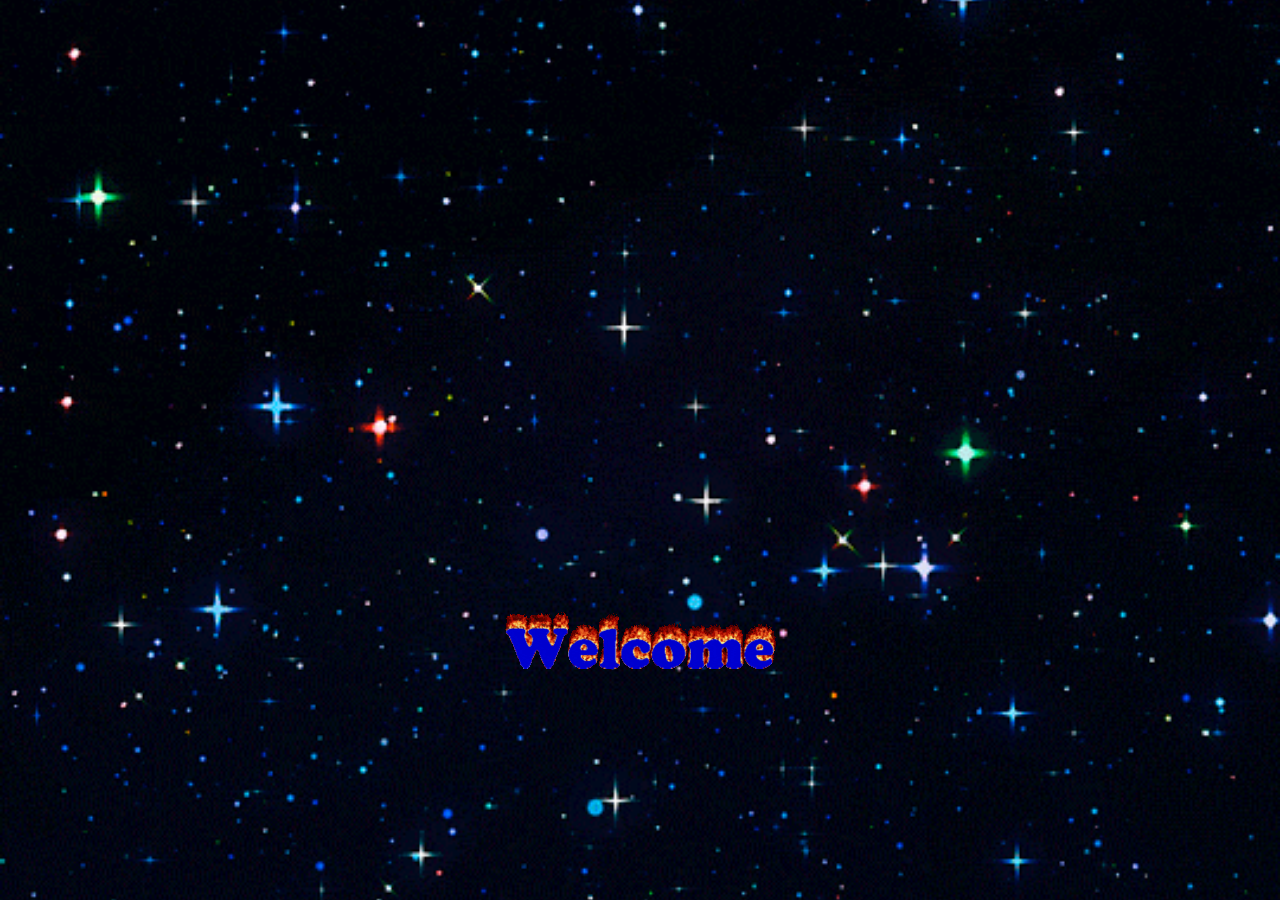
==== index.html @ 8e923eb0 "First commit" ====
<!DOCTYPE html>
<html>
    <head>
        <meta charset="utf-8">
        <meta http-equiv="X-UA-Compatible" content="IE=edge">
        <title>Dylan Lucero</title>
        <meta name="description" content="">
        <meta name="viewport" content="width=device-width, initial-scale=1">

    </head>
    <body>
        <div class="background">
            <div class="welcome">
                <img src="images/welcome.gif">
            </div>
        </div>
    </body>
        <script src="" async defer></script>
        <link rel="stylesheet" href="css/style.css">
</html>
---- css/style.css ----
.welcome{
    padding-top: 25rem;
    display: flex;
    justify-content: center;
    align-items: center;    
}

.background {

    position:absolute;
    top: 0;
    left: 0;
    width: 100%;
    height: 100%;
    background-image: url('../images/bg.gif');
    background-size: cover;
    background-position: center;
}
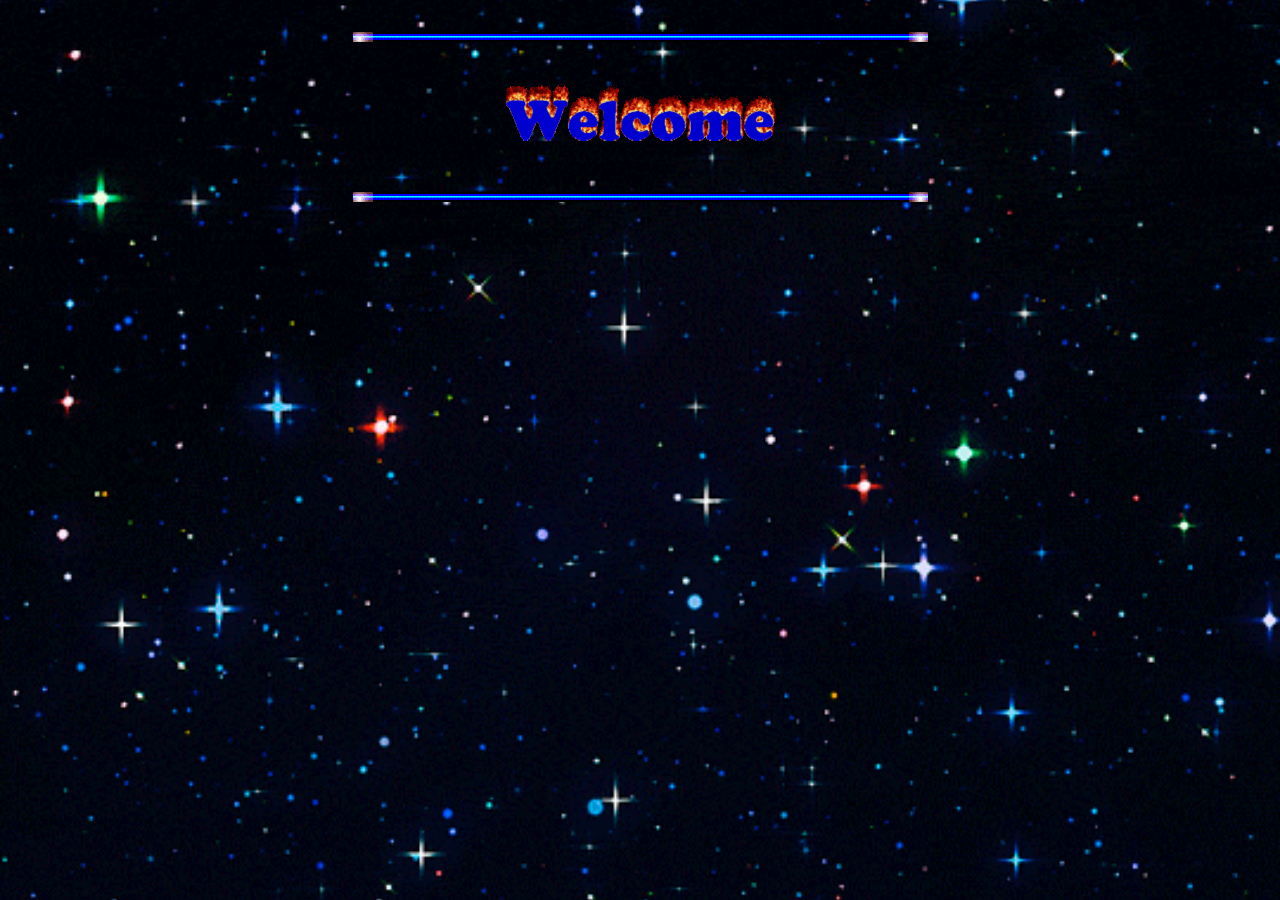
==== commit 57eaced0: "Added some more basic layout" ====
--- a/index.html
+++ b/index.html
@@ -8,12 +8,16 @@
         <meta name="viewport" content="width=device-width, initial-scale=1">
 
     </head>
+
     <body>
         <div class="background">
-            <div class="welcome">
-                <img src="images/welcome.gif">
+            <div class="container">
+                <div class="bar1"><img src="images/line.gif"></div>
+                <div class="welcome"><img src="images/welcome.gif"></div>
+                <div class="bar2"><img src="images/line.gif"></div>
             </div>
         </div>
+
     </body>
         <script src="" async defer></script>
         <link rel="stylesheet" href="css/style.css">
--- a/css/style.css
+++ b/css/style.css
@@ -1,12 +1,35 @@
-.welcome{
-    padding-top: 25rem;
+.container {
+    position: relative;
+    margin-top: -8rem;
+}
+
+.bar1 {
+    position: absolute;
+    top: 10rem;
+    left: 0;
+    right: 0;
     display: flex;
     justify-content: center;
-    align-items: center;    
+    align-items: center;
+}
+
+.welcome {
+    display: flex;
+    justify-content: center;
+    align-items: center;
+}
+
+.bar2 {
+    position: absolute;
+    top: 20rem;
+    left: 0;
+    right: 0;
+    display: flex;
+    justify-content: center;
+    align-items: center;
 }
 
 .background {
-
     position:absolute;
     top: 0;
     left: 0;
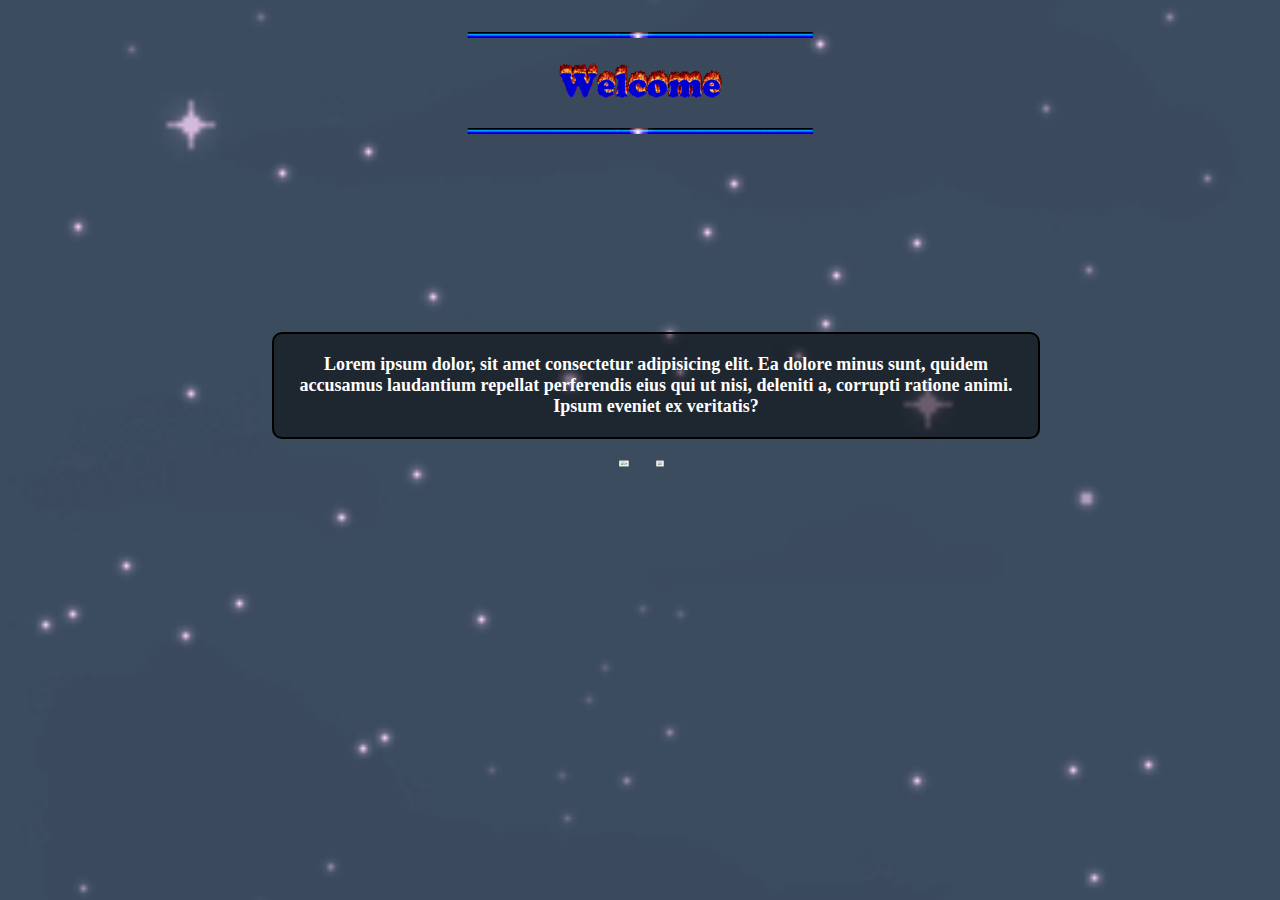
==== commit 01fd039f: "Basic layout" ====
--- a/index.html
+++ b/index.html
@@ -6,19 +6,33 @@
         <title>Dylan Lucero</title>
         <meta name="description" content="">
         <meta name="viewport" content="width=device-width, initial-scale=1">
-
+        <link rel="stylesheet" href="css/style.css">
     </head>
 
     <body>
         <div class="background">
-            <div class="container">
+            <div class="header-container">
                 <div class="bar1"><img src="images/line.gif"></div>
                 <div class="welcome"><img src="images/welcome.gif"></div>
-                <div class="bar2"><img src="images/line.gif"></div>
+                <div class="bar2"><img src="images/line.gif"></div> 
+            </div>
+
+            <h1 class="intro">
+                <div></div>
+                <div>
+                    Lorem ipsum dolor, sit amet consectetur adipisicing elit. Ea dolore minus sunt, 
+                    quidem accusamus laudantium repellat perferendis eius qui ut nisi, deleniti a, 
+                    corrupti ratione animi. Ipsum eveniet ex veritatis?
+                </div>
+                 <div></div>
+            </h1>
+
+            <div class="nav-bar-container">
+                <button id="home"><img src="images/test.gif">></button>
+                <button id="projects"><img src="images/test.gif"></button>
             </div>
         </div>
 
     </body>
-        <script src="" async defer></script>
-        <link rel="stylesheet" href="css/style.css">
+        <script src="js/index.js" async defer></script>
 </html>--- a/css/style.css
+++ b/css/style.css
@@ -1,6 +1,14 @@
-.container {
+html, body {
+    overflow: hidden ;
+}
+
+
+.header-container {
     position: relative;
-    margin-top: -8rem;
+    margin-top: -10rem;
+    transform: scale(0.6);
+    max-height: 100vh; 
+    overflow: hidden; 
 }
 
 .bar1 {
@@ -38,4 +46,34 @@
     background-image: url('../images/bg.gif');
     background-size: cover;
     background-position: center;
+    max-height: 100vh;
+}
+
+/* Centering the .intro div and adding a border */
+.intro {
+    margin-left: 17rem;
+    width: 60%;
+    max-width: 800px; 
+    padding: 20px;
+    border: 2px solid black;
+    border-radius: 10px; /* Optional: Rounded corners */
+    background-color: rgba(0, 0, 0, 0.5);
+    color: white; 
+    text-align: center; 
+    box-sizing: border-box; 
+    font-size: 18px;
+    display: flex;
+    justify-content: center;
+}
+
+.nav-bar-container {
+    position: relative;
+    display: flex;
+    justify-content: center;
+    align-items: center;
+    max-height: 100vh;
+}
+
+#home, #projects{
+    transform: scale(0.25);
 }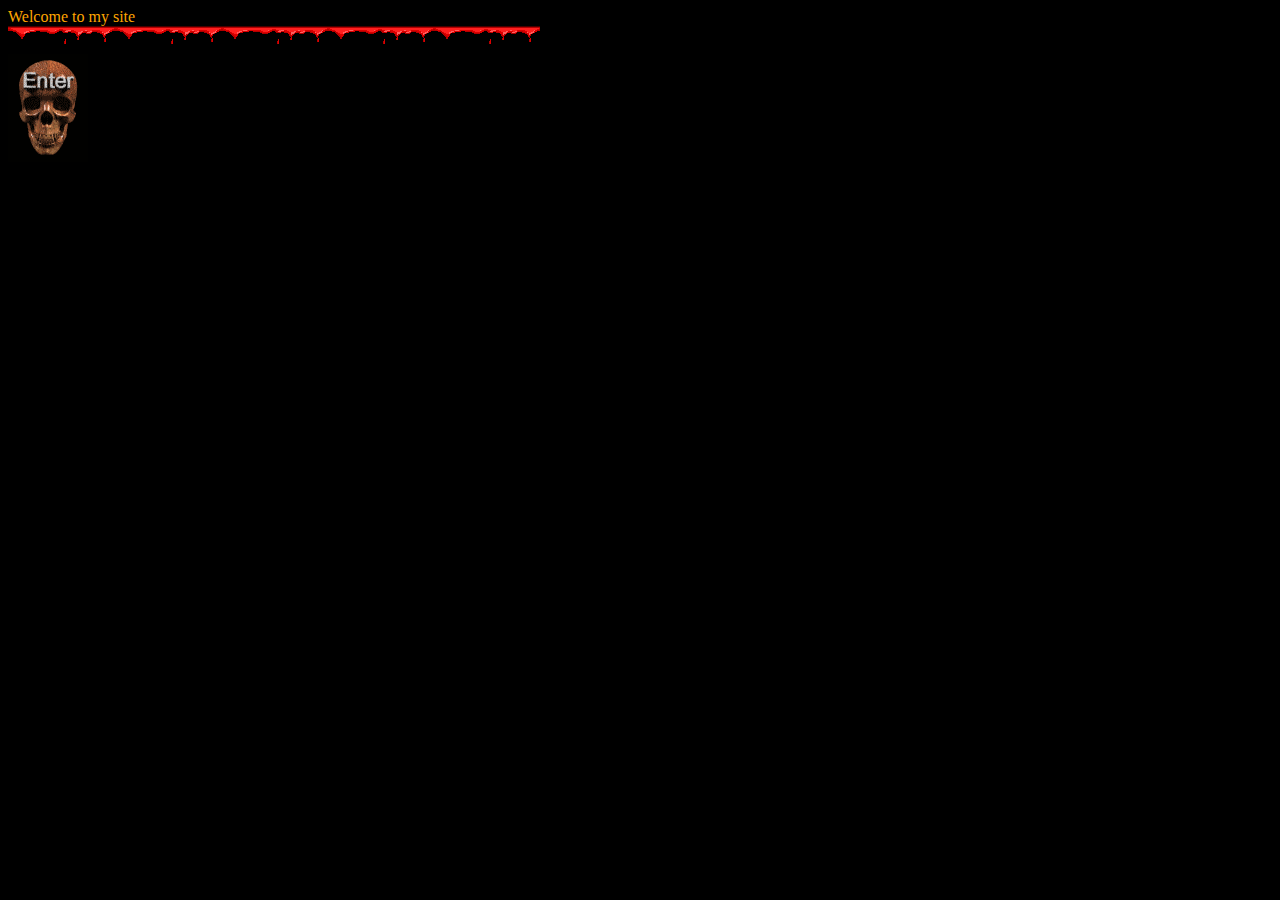
==== commit 76e1131a: "added new landing page" ====
--- a/index.html
+++ b/index.html
@@ -1,38 +1,21 @@
 <!DOCTYPE html>
+
 <html>
     <head>
         <meta charset="utf-8">
         <meta http-equiv="X-UA-Compatible" content="IE=edge">
-        <title>Dylan Lucero</title>
+        <title></title>
         <meta name="description" content="">
         <meta name="viewport" content="width=device-width, initial-scale=1">
-        <link rel="stylesheet" href="css/style.css">
+        <link rel="stylesheet" href="css/index.css">
     </head>
-
     <body>
-        <div class="background">
-            <div class="header-container">
-                <div class="bar1"><img src="images/line.gif"></div>
-                <div class="welcome"><img src="images/welcome.gif"></div>
-                <div class="bar2"><img src="images/line.gif"></div> 
+        <div class="cointainer"></div>
+            <div id='main'>Welcome to my site</div>
+            <div id="blood"><img src="images/blood.gif"></div>
+            <div id="skull">
+                <a href="html/home.html"><img src="images/skull.gif"  type="button"></a>
             </div>
-
-            <h1 class="intro">
-                <div></div>
-                <div>
-                    Lorem ipsum dolor, sit amet consectetur adipisicing elit. Ea dolore minus sunt, 
-                    quidem accusamus laudantium repellat perferendis eius qui ut nisi, deleniti a, 
-                    corrupti ratione animi. Ipsum eveniet ex veritatis?
-                </div>
-                 <div></div>
-            </h1>
-
-            <div class="nav-bar-container">
-                <button id="home"><img src="images/test.gif">></button>
-                <button id="projects"><img src="images/test.gif"></button>
-            </div>
-        </div>
-
+        <script src="js/index.js" async defer></script>
     </body>
-        <script src="js/index.js" async defer></script>
 </html>--- a/css/index.css
+++ b/css/index.css
@@ -0,0 +1,7 @@
+html, body{
+    background: black;
+}
+
+#main{
+    color: orange;
+}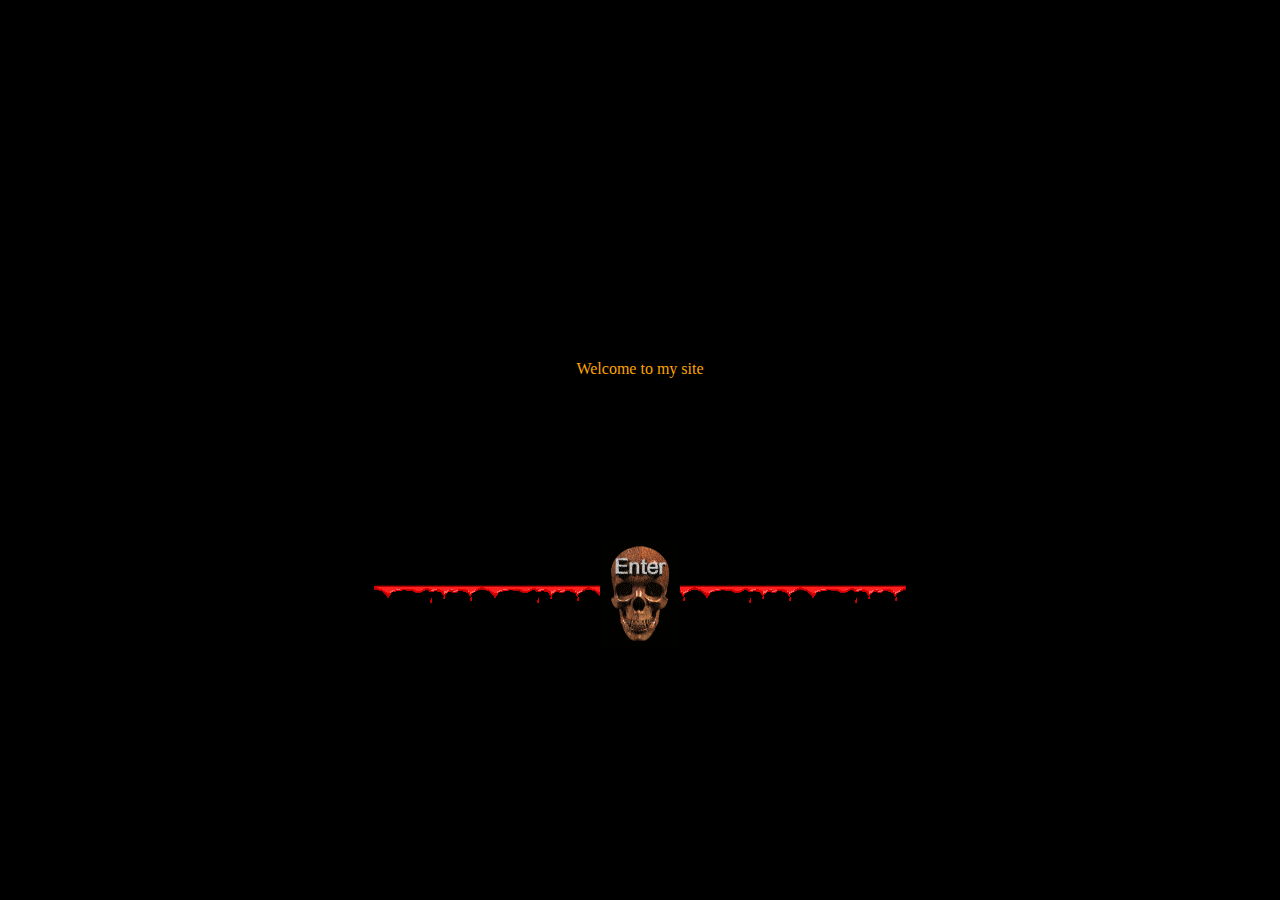
==== commit 26cbfdc2: "Landing page and home page formatting" ====
--- a/index.html
+++ b/index.html
@@ -4,14 +4,14 @@
     <head>
         <meta charset="utf-8">
         <meta http-equiv="X-UA-Compatible" content="IE=edge">
-        <title></title>
+        <title>Enter</title>
         <meta name="description" content="">
         <meta name="viewport" content="width=device-width, initial-scale=1">
         <link rel="stylesheet" href="css/index.css">
     </head>
     <body>
         <div class="cointainer"></div>
-            <div id='main'>Welcome to my site</div>
+            <div id='entry-text'>Welcome to my site</div>
             <div id="blood"><img src="images/blood.gif"></div>
             <div id="skull">
                 <a href="html/home.html"><img src="images/skull.gif"  type="button"></a>
--- a/css/index.css
+++ b/css/index.css
@@ -2,6 +2,33 @@
     background: black;
 }
 
-#main{
+.container{
+    position: relative;
+    margin-top: -10rem;
+    transform: scale(0.6);
+    max-height: 100vh; 
+    overflow: hidden; 
+}
+
+#entry-text, #blood, #skull{
+    position: absolute;
+    left: 0;
+    right: 0;
+    display: flex;
+    justify-content: center;
+    align-items: center;
+}
+
+#entry-text{
     color: orange;
+    font-family: 'Times New Roman', Times, serif;
+    top: 40vh;
+}
+
+#blood {
+    top: 65vh;
+}
+
+#skull {
+    top: 60vh;
 }